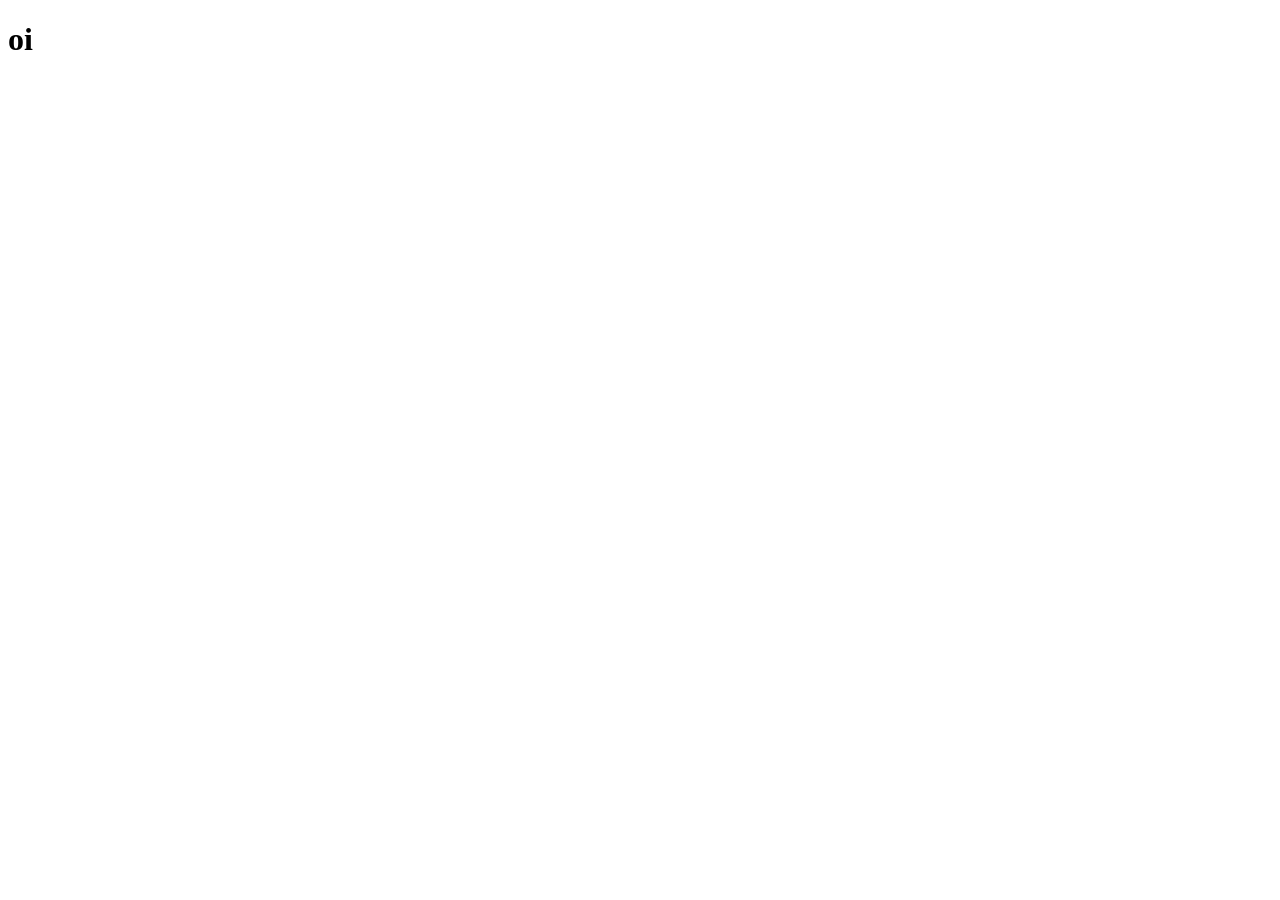
==== funcionario/index.html @ 1be26230 "separando em cliente e funcionario" ====
<!DOCTYPE html>
<html lang="pt-br">
<head>
    <meta charset="UTF-8">
    <meta name="viewport" content="width=device-width, initial-scale=1.0">
    <title>Document</title>
</head>
<body>
    <h1>oi</h1>
</body>
</html>
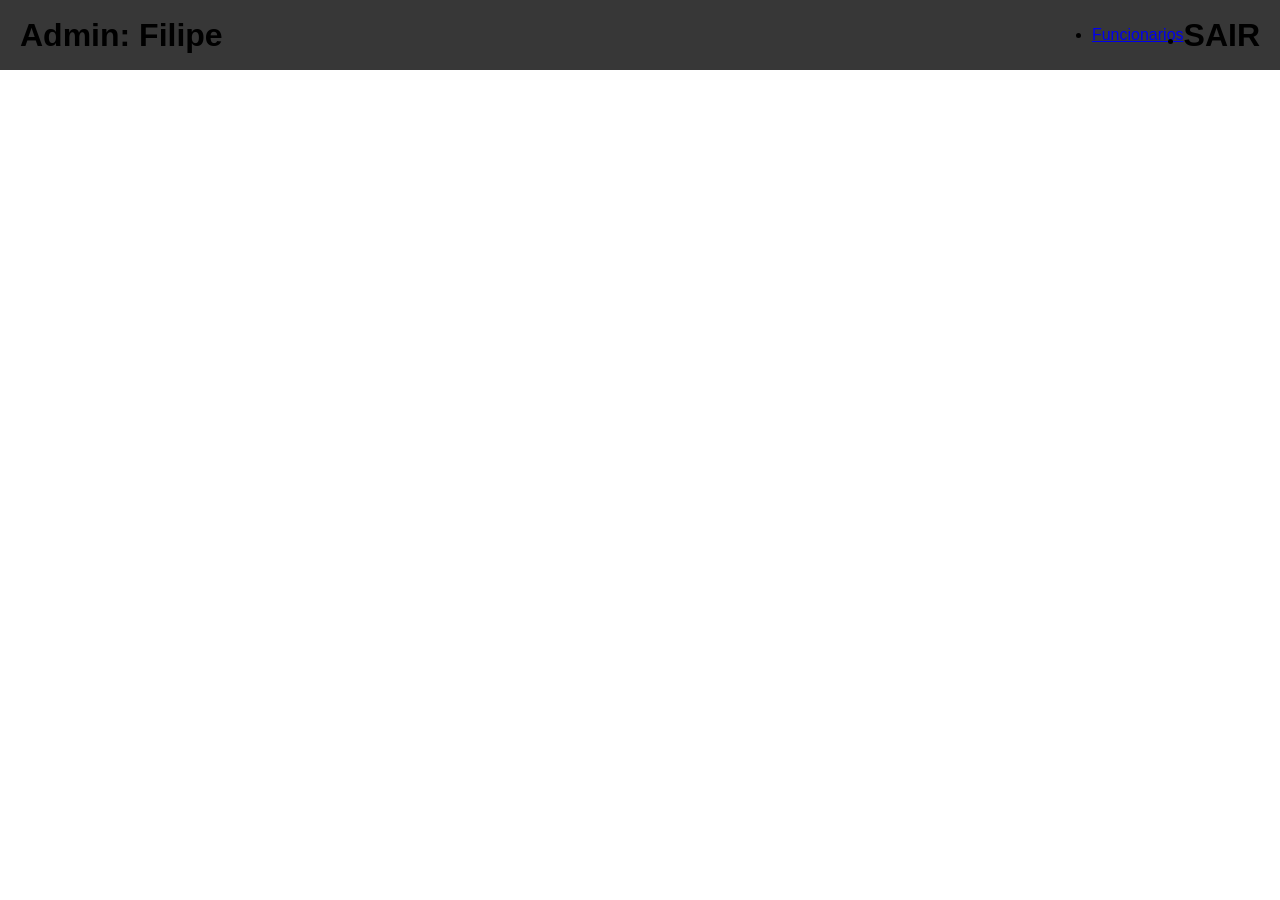
==== commit 6cb2f186: "start" ====
--- a/funcionario/index.html
+++ b/funcionario/index.html
@@ -3,9 +3,19 @@
 <head>
     <meta charset="UTF-8">
     <meta name="viewport" content="width=device-width, initial-scale=1.0">
-    <title>Document</title>
+    <link rel="stylesheet" href="assets/CSS/sytle.css">
+    <script src="src/js/script.js"></script>
+    <title>Admin</title>
 </head>
 <body>
-    <h1>oi</h1>
+    <header>
+        <h1>Admin: Filipe</h1>
+        <ul>
+            <li><a href="index.html">Funcionarios</a></li>
+            <li><h1>SAIR</h1></li>
+        </ul>
+    </header>
+
+    <main></main>
 </body>
 </html>
--- a/funcionario/assets/CSS/sytle.css
+++ b/funcionario/assets/CSS/sytle.css
@@ -0,0 +1,43 @@
+:root {
+    /*------background colors------*/
+    --white: #ffffff;
+
+    /*------font size------*/
+    --medium: 1.3rem;
+}
+
+/*-------Reset CSS Proprieties------*/
+* {
+    margin: 0;
+    padding: 0;
+    box-sizing: border-box;
+}
+
+html,
+body {
+    height: 100% !important;
+}
+
+/*------BODY------*/
+body {
+    font-family: Arial, Helvetica, sans-serif;
+}
+
+/*------HEADER------*/
+header {
+    display: flex;
+    flex-direction: row;
+    justify-content: space-between;
+    align-items: center;
+    height: 70px;
+    background-color: #373737;
+    padding-left: 20px;
+    padding-right: 20px;
+}
+
+header ul {
+    display: flex;
+    flex-direction: row;
+    justify-content: space-between;
+    align-items: center;
+}
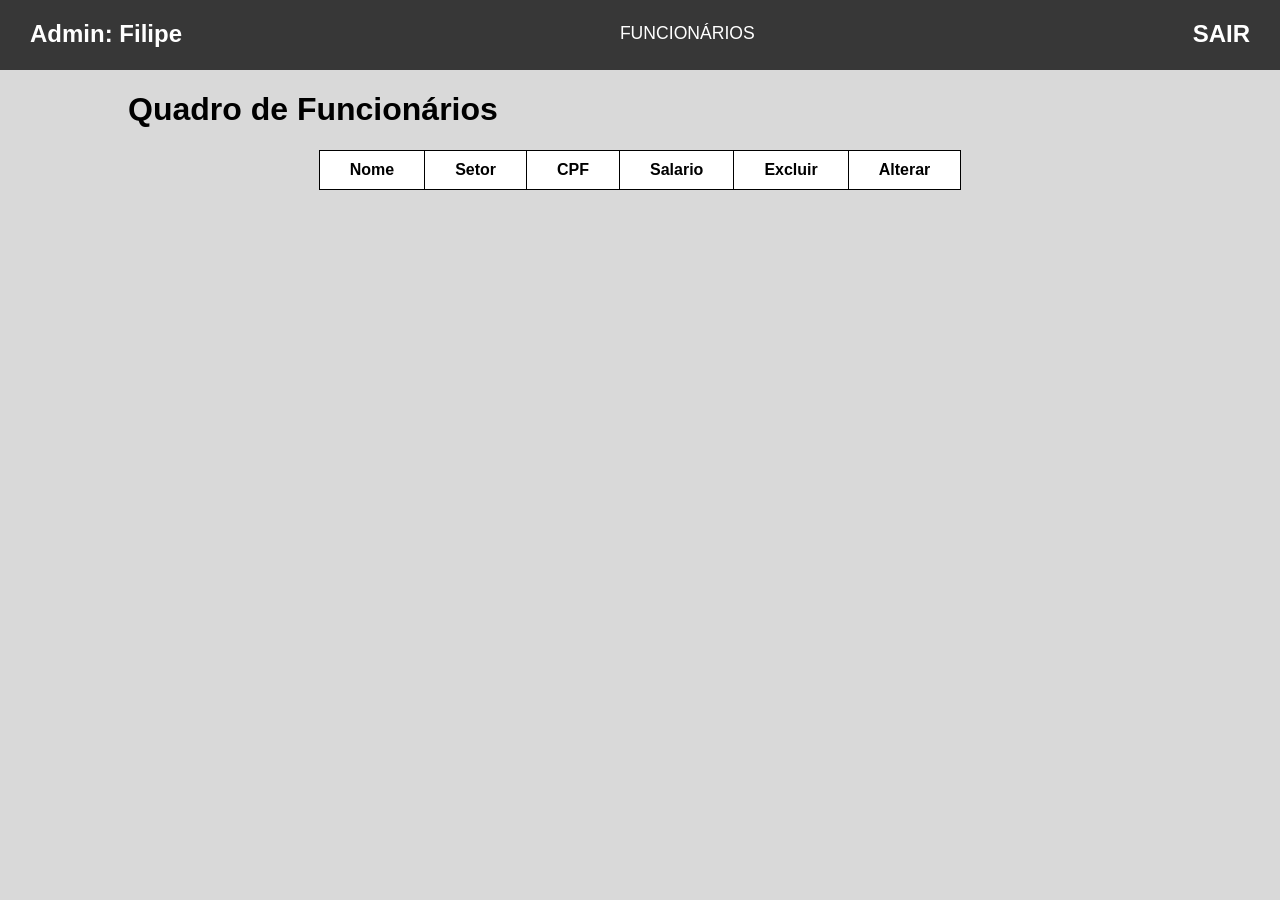
==== commit 5c28e4e7: "crud funcinario" ====
--- a/funcionario/index.html
+++ b/funcionario/index.html
@@ -3,19 +3,35 @@
 <head>
     <meta charset="UTF-8">
     <meta name="viewport" content="width=device-width, initial-scale=1.0">
-    <link rel="stylesheet" href="assets/CSS/sytle.css">
+    <link rel="stylesheet" href="assets/CSS/style.css">
     <script src="src/js/script.js"></script>
     <title>Admin</title>
 </head>
 <body>
     <header>
-        <h1>Admin: Filipe</h1>
         <ul>
-            <li><a href="index.html">Funcionarios</a></li>
-            <li><h1>SAIR</h1></li>
+            <li><h2>Admin: Filipe</h2></li>
+            <li><a href="index.html">FUNCIONÁRIOS</a></li>
+            <li><h2>SAIR</h2></li>
         </ul>
     </header>
 
-    <main></main>
+    <main>
+        <h1>Quadro de Funcionários</h1>
+        <table>
+            <thead>
+                <tr>
+                    <th>Nome</th>
+                    <th>Setor</th>
+                    <th>CPF</th>
+                    <th>Salario</th>
+                    <th>Excluir</th>
+                    <th>Alterar</th>
+                </tr>
+            </thead>
+            <tbody id="tabelaFuncionarios">
+            </tbody>
+        </table>
+    </main>
 </body>
 </html>
--- a/funcionario/assets/CSS/style.css
+++ b/funcionario/assets/CSS/style.css
@@ -0,0 +1,76 @@
+:root {
+    /*------background colors------*/
+    --white: #ffffff;
+    --gray: #D9D9D9;
+    --light-black: #373737;
+    --black: #000000;
+
+    /*------font size------*/
+    --small: 1.1rem;
+}
+
+/*-------Reset CSS Proprieties------*/
+
+
+html,
+body {
+    margin: 0;
+    padding: 0;
+    box-sizing: border-box;
+    height: 100% !important;
+    font-family: Arial, Helvetica, sans-serif;
+}
+
+/*------BODY------*/
+body {
+    font-family: sans-serif;
+    background-color: var(--gray);
+}
+
+/*------HEADER------*/
+header {
+    height: 70px;
+    background-color: var(--light-black);
+    color: var(--white);
+    padding-left: 30px;
+    padding-right: 30px;
+}
+
+header ul {
+    padding: 0;
+    margin: auto;
+    display: flex;
+    flex-direction: row;
+    justify-content: space-between;
+    align-items: center;
+    list-style: none;
+}
+
+a {
+    text-decoration: none;
+    color: var(--white);
+    font-size: var(--small);
+}
+
+/*------MAIN------*/
+main {
+    width: 80%;
+    margin: auto;
+}
+
+h1 {
+    color: var(--black);
+}
+
+table {
+    margin: auto;
+    background-color: var(--white);
+}
+
+table, tbody, thead, th, td {
+    border:1px solid black;
+    border-collapse: collapse;
+    padding: 10px 30px;
+    text-align: center;
+    margin-bottom: 10px;
+}
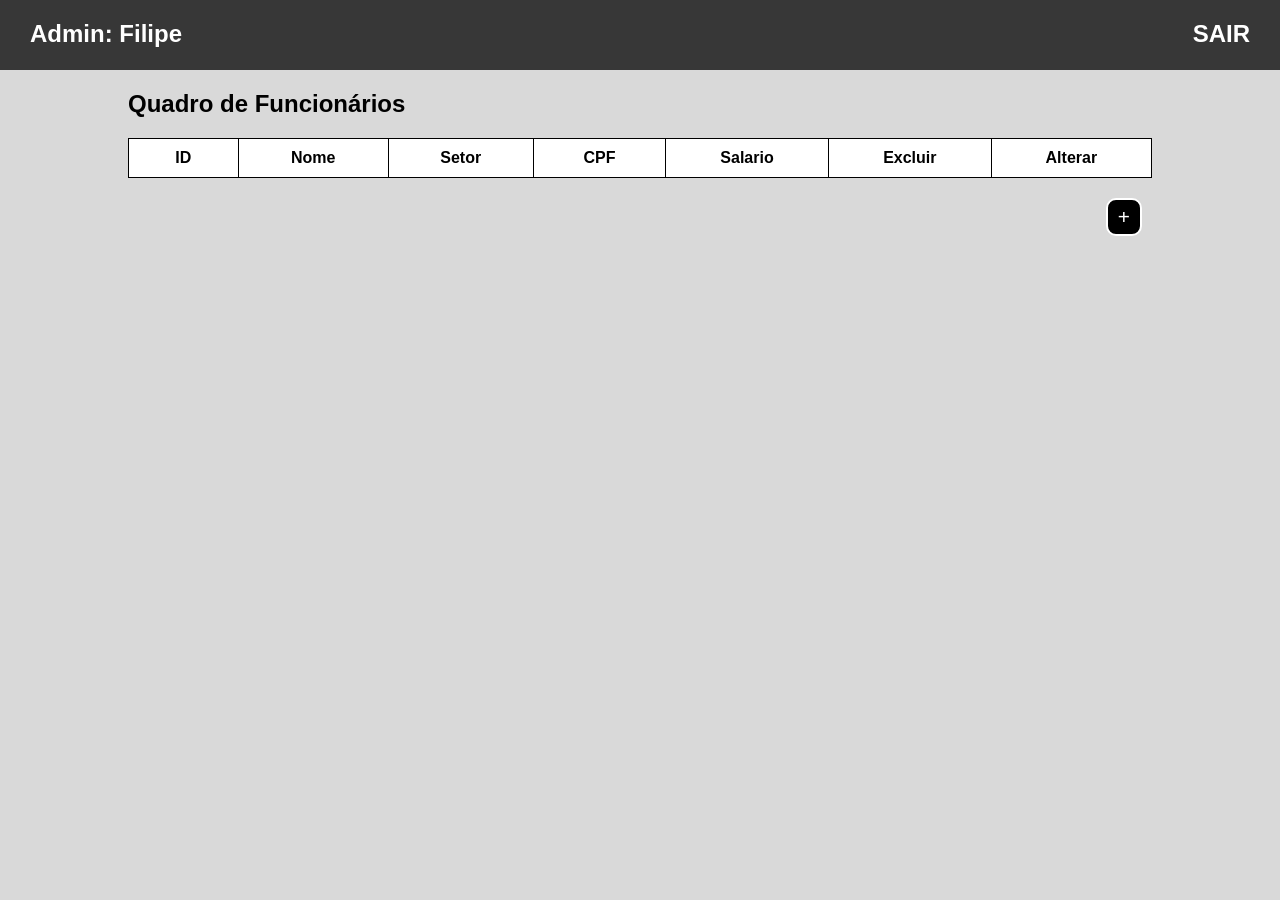
==== commit 64ca8ef0: "servico finalizado" ====
--- a/funcionario/index.html
+++ b/funcionario/index.html
@@ -11,27 +11,75 @@
     <header>
         <ul>
             <li><h2>Admin: Filipe</h2></li>
-            <li><a href="index.html">FUNCIONÁRIOS</a></li>
             <li><h2>SAIR</h2></li>
         </ul>
     </header>
 
     <main>
-        <h1>Quadro de Funcionários</h1>
-        <table>
-            <thead>
-                <tr>
-                    <th>Nome</th>
-                    <th>Setor</th>
-                    <th>CPF</th>
-                    <th>Salario</th>
-                    <th>Excluir</th>
-                    <th>Alterar</th>
-                </tr>
-            </thead>
-            <tbody id="tabelaFuncionarios">
-            </tbody>
-        </table>
+        <section>
+            <h1>Quadro de Funcionários</h1>
+            <table>
+                <thead>
+                    <tr>
+                        <th>ID</th>
+                        <th>Nome</th>
+                        <th>Setor</th>
+                        <th>CPF</th>
+                        <th>Salario</th>
+                        <th>Excluir</th>
+                        <th>Alterar</th>
+                    </tr>
+                </thead>
+                <tbody id="tabelaFuncionarios">
+                </tbody>
+            </table>
+
+            <div class="btn-end">
+                <button id="showIncludeTable" class="btn-act" onclick="displayIncluir()">+</button>
+                <button id="hideIncludeTable" class="btn-act" onclick="hideIncluir()" style="display: none;">-</button>
+            </div>
+        </section>
+
+        <section id="includeTable" style="display: none;">
+            <table>
+                <thead>
+                    <tr>
+                        <th>Nome</th>
+                        <th>Setor</th>
+                        <th>CPF</th>
+                        <th>Salario</th>
+                    </tr>
+                </thead>
+                <tbody id="novoFuncionario">
+                    <tr>
+                        <th><input type="text" name="nome" id="nomeFunc" required></th>
+                        <th><input type="text" name="setor" id="setorFunc"></th>
+                        <th><input type="number" pattern="\d{11}" name="cpf" id="cpfFunc" placeholder="" required></th>
+                        <th><input type="text" pattern="\d+(\.\d{2})?" step="0.01" name="salario" id="salarioFunc"></th>
+                    </tr>
+                </tbody>
+            </table>
+            <p id="msgErro" style="color: red;"></p>
+            <div class="btn-end">
+                <button class="btn-act" onclick="incluir()">Novo Funcionário</button>
+            </div>
+        </section>
+
+        <section style="display: none;" class="formAlterar" id="altFunc">
+            <div>
+                <h1>Alterar</h1>
+                <form action="" method="POST">
+                    <label for="novoSetor">Novo Setor: </label><br>
+                        <input type="text" name="novoSetor" id="novoSetor">
+                    <br><br>
+                    <label for="novoSalario">Novo Salario: </label><br>
+                        <input type="text" pattern="\d+(\.\d{2})?" step="0.01" name="novoSalario" id="novoSalario"  placeholder="Ex: 1201.23">
+                    <br><br>
+                    <button class="altForm" id="altForm" type="submit">Alterar</button>
+                </form>
+                <p id="msgErroAlt" style="width: auto; color: red;"></p>
+            </div>
+        </section>
     </main>
 </body>
 </html>
--- a/funcionario/assets/CSS/style.css
+++ b/funcionario/assets/CSS/style.css
@@ -6,7 +6,8 @@
     --black: #000000;
 
     /*------font size------*/
-    --small: 1.1rem;
+    --small: 0.9rem;
+    --large: 1.3rem;
 }
 
 /*-------Reset CSS Proprieties------*/
@@ -17,7 +18,6 @@
     margin: 0;
     padding: 0;
     box-sizing: border-box;
-    height: 100% !important;
     font-family: Arial, Helvetica, sans-serif;
 }
 
@@ -25,6 +25,7 @@
 body {
     font-family: sans-serif;
     background-color: var(--gray);
+    padding-bottom: 50px;
 }
 
 /*------HEADER------*/
@@ -63,8 +64,12 @@
 }
 
 table {
+    width: 100%;
+    max-width: 100%;
     margin: auto;
     background-color: var(--white);
+    scrollbar-width: auto;
+    
 }
 
 table, tbody, thead, th, td {
@@ -73,4 +78,89 @@
     padding: 10px 30px;
     text-align: center;
     margin-bottom: 10px;
+}
+
+.btn-alterar {
+    border: 2px solid;
+    border-radius: 5px;
+    background-color: rgb(35, 35, 209);
+    color: var(--white);
+    cursor: pointer;
+}
+
+.btn-alterar:hover {
+    border: 2px solid rgb(35, 35, 209);
+    background-color: var(--white);
+    color: rgb(35, 35, 209);
+    cursor: pointer;
+}
+
+.btn-excluir {
+    border: 2px solid;
+    border-radius: 5px;
+    background-color: rgb(224, 32, 32);
+    color: var(--white);
+    cursor: pointer;
+}
+
+.btn-excluir:hover {
+    border: 2px solid rgb(224, 32, 32);
+    background-color: var(--white);
+    color: rgb(224, 32, 32);
+    cursor: pointer;
+}
+
+.btn-end {
+    display: flex;
+    justify-content: end;
+    cursor: pointer;
+}
+
+.btn-act {
+    margin: 10px;
+    padding: 5px 10px;
+    font-size: var(--large);
+    border-radius: 10px;
+    border: 2px solid;
+    background-color: var(--black);
+    color: var(--white);
+    cursor: pointer;
+}
+
+.altForm {
+    cursor: pointer;
+}
+
+.btn-act:hover {
+    transition: 300ms;
+    border: 2px solid var(--black);
+    background-color: var(--white);
+    color: var(--black);
+    cursor: pointer;
+}
+
+.formAlterar {
+    display: flex;
+    justify-content: center;
+    align-items: center;
+    flex-direction: column;
+    margin-top: 20px;
+}
+
+.formAlterar div {
+    display: flex;
+    justify-content: center;
+    align-items: center;
+    flex-direction: column;
+    max-width: 300px;
+    padding: 15px;
+    border: 2px solid var(--black);
+    border-radius: 15px;
+    background-color: var(--white);
+}
+
+input[type="number"]::-webkit-inner-spin-button,
+input[type="number"]::-webkit-outer-spin-button {
+    -webkit-appearance: none;
+    appearance: none;
 }
